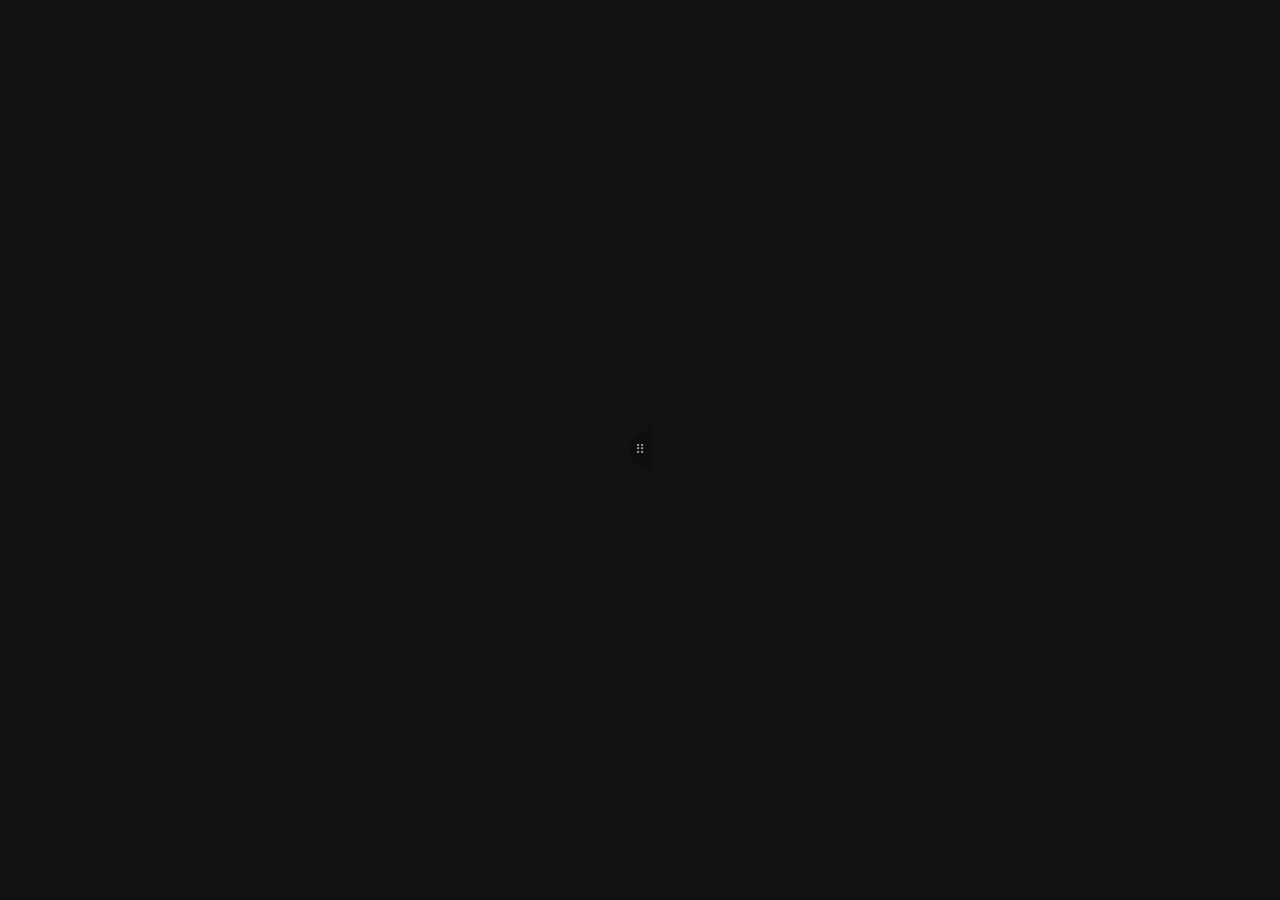
==== ui/index.html @ 02743bd4 "feat: import quota-sentinel 1.26.7 source and Windows CI Add the supplied Tauri app, locked Rust dep" ====
<!doctype html>
<html lang="en">
<head>
  <meta charset="utf-8">
  <meta name="viewport" content="width=device-width, initial-scale=1">
  <title>quota-sentinel</title>
  <link rel="stylesheet" href="usage.css">
  <script src="usage.js" defer></script>
</head>
<body data-view="grip">
  <aside id="details" hidden aria-label="Usage details">
    <header>
      <h1 id="provider-title">Claude Code</h1>
      <button id="refresh" type="button">Refresh</button>
      <button id="quit" type="button" aria-label="Quit quota-sentinel" title="Quit quota-sentinel">×</button>
    </header>
    <div id="usage" aria-live="polite">Checking usage…</div>
  </aside>
  <nav id="notch" aria-label="Usage rings">
    <button id="grip" type="button" aria-label="Show usage or drag to move quota-sentinel" aria-expanded="false">⠿</button>
    <button class="provider" id="claude" type="button" aria-label="Open Claude Desktop" aria-controls="details" aria-expanded="false">
      <span class="ring" aria-hidden="true"><span><svg viewBox="0 0 24 24" fill="currentColor" fill-rule="evenodd" focusable="false"><path d="M4.709 15.955l4.72-2.647.08-.23-.08-.128H9.2l-.79-.048-2.698-.073-2.339-.097-2.266-.122-.571-.121L0 11.784l.055-.352.48-.321.686.06 1.52.103 2.278.158 1.652.097 2.449.255h.389l.055-.157-.134-.098-.103-.097-2.358-1.596-2.552-1.688-1.336-.972-.724-.491-.364-.462-.158-1.008.656-.722.881.06.225.061.893.686 1.908 1.476 2.491 1.833.365.304.145-.103.019-.073-.164-.274-1.355-2.446-1.446-2.49-.644-1.032-.17-.619a2.97 2.97 0 01-.104-.729L6.283.134 6.696 0l.996.134.42.364.62 1.414 1.002 2.229 1.555 3.03.456.898.243.832.091.255h.158V9.01l.128-1.706.237-2.095.23-2.695.08-.76.376-.91.747-.492.584.28.48.685-.067.444-.286 1.851-.559 2.903-.364 1.942h.212l.243-.242.985-1.306 1.652-2.064.73-.82.85-.904.547-.431h1.033l.76 1.129-.34 1.166-1.064 1.347-.881 1.142-1.264 1.7-.79 1.36.073.11.188-.02 2.856-.606 1.543-.28 1.841-.315.833.388.091.395-.328.807-1.969.486-2.309.462-3.439.813-.042.03.049.061 1.549.146.662.036h1.622l3.02.225.79.522.474.638-.079.485-1.215.62-1.64-.389-3.829-.91-1.312-.329h-.182v.11l1.093 1.068 2.006 1.81 2.509 2.33.127.578-.322.455-.34-.049-2.205-1.657-.851-.747-1.926-1.62h-.128v.17l.444.649 2.345 3.521.122 1.08-.17.353-.608.213-.668-.122-1.374-1.925-1.415-2.167-1.143-1.943-.14.08-.674 7.254-.316.37-.729.28-.607-.461-.322-.747.322-1.476.389-1.924.315-1.53.286-1.9.17-.632-.012-.042-.14.018-1.434 1.967-2.18 2.945-1.726 1.845-.414.164-.717-.37.067-.662.401-.589 2.388-3.036 1.44-1.882.93-1.086-.006-.158h-.055L4.132 18.56l-1.13.146-.487-.456.061-.746.231-.243 1.908-1.312-.006.006z"/></svg></span></span>
      <span class="percent" aria-hidden="true">—</span>
    </button>
    <button class="provider" id="codex" type="button" aria-label="Open ChatGPT Desktop" aria-controls="details" aria-expanded="false">
      <span class="ring" aria-hidden="true"><span><svg viewBox="0 0 24 24" fill="currentColor" fill-rule="evenodd" focusable="false"><path d="M9.205 8.658v-2.26c0-.19.072-.333.238-.428l4.543-2.616c.619-.357 1.356-.523 2.117-.523 2.854 0 4.662 2.212 4.662 4.566 0 .167 0 .357-.024.547l-4.71-2.759a.797.797 0 00-.856 0l-5.97 3.473zm10.609 8.8V12.06c0-.333-.143-.57-.429-.737l-5.97-3.473 1.95-1.118a.433.433 0 01.476 0l4.543 2.617c1.309.76 2.189 2.378 2.189 3.948 0 1.808-1.07 3.473-2.76 4.163zM7.802 12.703l-1.95-1.142c-.167-.095-.239-.238-.239-.428V5.899c0-2.545 1.95-4.472 4.591-4.472 1 0 1.927.333 2.712.928L8.23 5.067c-.285.166-.428.404-.428.737v6.898zM12 15.128l-2.795-1.57v-3.33L12 8.658l2.795 1.57v3.33L12 15.128zm1.796 7.23c-1 0-1.927-.332-2.712-.927l4.686-2.712c.285-.166.428-.404.428-.737v-6.898l1.974 1.142c.167.095.238.238.238.428v5.233c0 2.545-1.974 4.472-4.614 4.472zm-5.637-5.303l-4.544-2.617c-1.308-.761-2.188-2.378-2.188-3.948A4.482 4.482 0 014.21 6.327v5.423c0 .333.143.571.428.738l5.947 3.449-1.95 1.118a.432.432 0 01-.476 0zm-.262 3.9c-2.688 0-4.662-2.021-4.662-4.519 0-.19.024-.38.047-.57l4.686 2.71c.286.167.571.167.856 0l5.97-3.448v2.26c0 .19-.07.333-.237.428l-4.543 2.616c-.619.357-1.356.523-2.117.523zm5.899 2.83a5.947 5.947 0 005.827-4.756C22.287 18.339 24 15.84 24 13.296c0-1.665-.713-3.282-1.998-4.448.119-.5.19-.999.19-1.498 0-3.401-2.759-5.947-5.946-5.947-.642 0-1.26.095-1.88.31A5.962 5.962 0 0010.205 0a5.947 5.947 0 00-5.827 4.757C1.713 5.447 0 7.945 0 10.49c0 1.666.713 3.283 1.998 4.448-.119.5-.19 1-.19 1.499 0 3.401 2.759 5.946 5.946 5.946.642 0 1.26-.095 1.88-.309a5.96 5.96 0 004.162 1.713z"/></svg></span></span>
      <span class="percent" aria-hidden="true">—</span>
    </button>
  </nav>
</body>
</html>
---- ui/usage.css ----
:root {
  color-scheme: dark;
  font: 13px/1.4 "Segoe UI", system-ui, sans-serif;
  color: #f6f6f6;
  background: transparent;
  --dock-surface: #0d0e10;
  --edge-rotation: 0deg;
  --edge-flip: 1;
  --reveal-x: 5px;
  --reveal-y: 0px;
  --reveal-duration: 180ms;
}

body { margin: 0; }
body[data-side="left"] { --edge-flip: -1; --reveal-x: -5px; }
body[data-side="top"] { --edge-rotation: -90deg; --reveal-x: 0px; --reveal-y: -5px; }
body[data-side="bottom"] { --edge-rotation: 90deg; --reveal-x: 0px; --reveal-y: 5px; }
button { font: inherit; color: inherit; cursor: pointer; }
button:focus-visible { outline: 2px solid #fff; outline-offset: -2px; }
[hidden] { display: none !important; }

#notch {
  position: fixed;
  top: 0;
  right: 0;
  bottom: 0;
  width: 60px;
  display: grid;
  align-content: center;
  grid-template-rows: 62px 22px 62px;
  gap: 2px;
  isolation: isolate;
}

#notch::before {
  content: "";
  position: absolute;
  z-index: -1;
  pointer-events: none;
  top: 50%;
  left: 50%;
  width: 60px;
  height: 176px;
  transform: translate(-50%, -50%) rotate(var(--edge-rotation)) scaleX(var(--edge-flip));
  background: var(--dock-surface);
  clip-path: path("M60 0 C56 8 45 8 28 10 C9 12 2 20 2 34 V142 C2 156 9 164 28 166 C45 168 56 168 60 176 Z");
}

body[data-side="left"] #notch { left: 0; right: auto; }
body[data-side="top"] #notch,
body[data-side="bottom"] #notch {
  width: 176px;
  height: 60px;
  left: 50%;
  right: auto;
  bottom: auto;
  transform: translateX(-50%);
  grid-template-columns: 61px 32px 61px;
  grid-template-rows: 60px;
  justify-content: center;
  align-items: center;
}
body[data-side="bottom"] #notch { top: auto; bottom: 0; }
body[data-side="top"] .provider,
body[data-side="bottom"] .provider {
  grid-template-columns: auto auto;
  align-items: center;
  gap: 5px;
  padding-inline: 2px;
}
body[data-side="top"] .percent,
body[data-side="bottom"] .percent { font-size: 10px; }
body[data-side="top"] .ring,
body[data-side="bottom"] .ring { width: 28px; height: 28px; }
body[data-side="top"] .ring > span,
body[data-side="bottom"] .ring > span { width: 23px; height: 23px; }
body[data-side="top"] .ring svg,
body[data-side="bottom"] .ring svg { width: 13px; height: 13px; }
#grip {
  order: 2;
  border: 0;
  background: transparent;
  color: #a5a9b0;
  cursor: grab;
  touch-action: none;
  width: 100%;
  height: 100%;
  line-height: 18px;
  transition: color 150ms ease;
}
#grip:hover, #grip:focus-visible { color: #fff; }
#grip:active { cursor: grabbing; }
#claude { order: 1; }
#codex { order: 3; }
body[data-view="grip"] #notch {
  inset: 0;
  width: auto;
  height: auto;
  transform: none;
  grid-template: 1fr / 1fr;
}
body[data-view="grip"] .provider { display: none; }
body[data-view="grip"] #notch::before {
  width: 22px;
  height: 52px;
  clip-path: path("M22 0 C21 6 15 7 10 10 C4 13 1 18 1 26 C1 34 4 39 10 42 C15 45 21 46 22 52 Z");
}

.provider {
  position: relative;
  isolation: isolate;
  display: grid;
  justify-items: center;
  gap: 3px;
  padding: 4px 5px;
  background: transparent;
  border: 0;
  border-radius: 12px;
  --accent: #ed865f;
}

#codex { --accent: #65a5ff; }
.provider::before {
  content: "";
  position: absolute;
  z-index: -1;
  pointer-events: none;
  inset: 5px 9px;
  border-radius: 16px;
  background: color-mix(in srgb, var(--accent) 12%, transparent);
  opacity: 0;
  transition: opacity 160ms ease;
}
.provider:hover::before, .provider[aria-expanded="true"]::before { opacity: 1; }
body[data-side="top"] .provider::before,
body[data-side="bottom"] .provider::before { inset: 0 2px; border-radius: 13px; }
body[data-view="rings"] .provider { animation: reveal var(--reveal-duration) ease-out both; }
.ring {
  width: 34px;
  height: 34px;
  border-radius: 50%;
  display: grid;
  place-items: center;
  background: conic-gradient(var(--accent) var(--used, 0%), #353535 0);
}

.ring > span {
  width: 28px;
  height: 28px;
  display: grid;
  place-items: center;
  border-radius: 50%;
  background: var(--dock-surface);
  font-size: 15px;
}

.ring svg { display: block; width: 16px; height: 16px; }
.percent { font-size: 11px; font-variant-numeric: tabular-nums; }
#details {
  position: fixed;
  top: 50%;
  left: 4px;
  right: 69px;
  box-sizing: border-box;
  transform: translateY(-50%);
  padding: 11px 13px;
  overflow: hidden;
  border: 1px solid #25282d;
  border-radius: 16px;
  background: linear-gradient(145deg, #151619, var(--dock-surface) 75%);
  animation: reveal var(--reveal-duration) ease-out both;
}
body[data-side="left"] #details { left: 69px; right: 4px; }
body[data-side="top"] #details,
body[data-side="bottom"] #details { left: 4px; right: 4px; transform: none; }
body[data-side="top"] #details { top: 68px; }
body[data-side="bottom"] #details { top: auto; bottom: 68px; }

header, .limit-label { display: flex; align-items: center; gap: 8px; }
h1 { flex: 1; font-size: 13px; margin: 0; }
header button { border: 0; border-radius: 5px; background: #222; padding: 3px 6px; font-size: 11px; }
#usage { margin-top: 8px; font-size: 12px; }
.limit-label { justify-content: space-between; }
.limit + .limit { margin-top: 8px; }
progress { width: 100%; height: 5px; accent-color: #ed865f; display: block; margin: 3px 0; }
#details[data-provider="codex"] progress { accent-color: #65a5ff; }
small { color: #b8b8b8; }

@keyframes reveal {
  from { opacity: 0; translate: var(--reveal-x) var(--reveal-y); }
  to { opacity: 1; translate: 0 0; }
}

@media (prefers-reduced-motion: reduce) {
  :root { --reveal-duration: 0ms; }
  #grip, .provider::before { transition: none; }
}
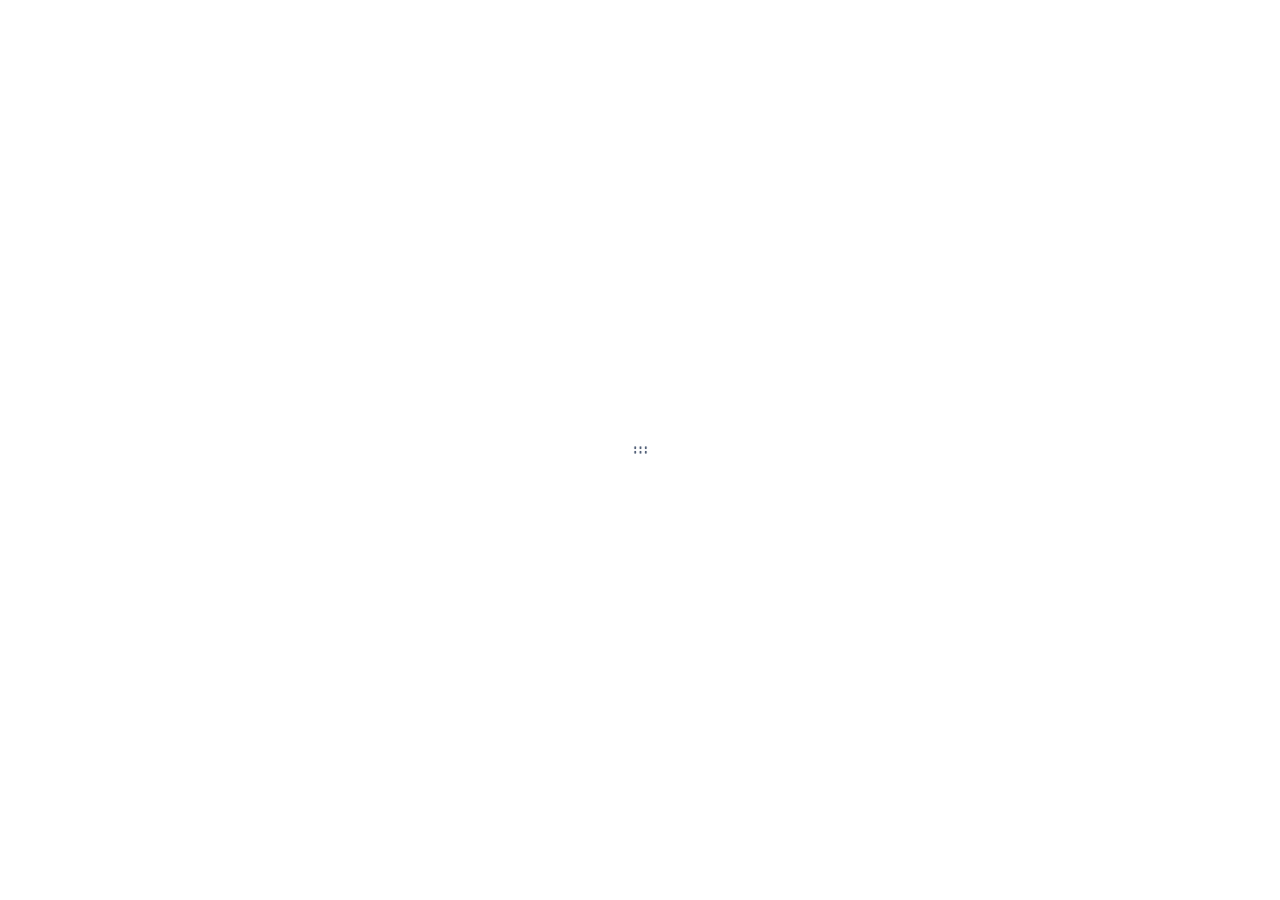
==== commit f80786ee: "Prepare quota-sentinel 1.26.13 release" ====
--- a/ui/index.html
+++ b/ui/index.html
@@ -12,18 +12,27 @@
     <header>
       <h1 id="provider-title">Claude Code</h1>
       <button id="refresh" type="button">Refresh</button>
-      <button id="quit" type="button" aria-label="Quit quota-sentinel" title="Quit quota-sentinel">×</button>
+      <button id="quit" type="button" aria-label="Quit quota-sentinel">Quit</button>
     </header>
     <div id="usage" aria-live="polite">Checking usage…</div>
+    <label class="appearance">Theme
+      <select id="theme">
+        <option value="system">System</option>
+        <option value="light">Light</option>
+        <option value="dark">Dark</option>
+        <option value="forest">Forest</option>
+      </select>
+    </label>
   </aside>
   <nav id="notch" aria-label="Usage rings">
-    <button id="grip" type="button" aria-label="Show usage or drag to move quota-sentinel" aria-expanded="false">⠿</button>
+    <svg class="dock-outline" viewBox="0 0 66 220" aria-hidden="true" focusable="false"><path d="M67 .5 H35 C16 .5 1 15 1 34 V84 C1 97 11 100 11 110 C11 120 1 123 1 136 V186 C1 205 16 219.5 35 219.5 H67 Z"/></svg>
+    <button id="grip" type="button" aria-label="Show usage or drag to move quota-sentinel" aria-expanded="false"><span class="grip-dots" aria-hidden="true"></span></button>
     <button class="provider" id="claude" type="button" aria-label="Open Claude Desktop" aria-controls="details" aria-expanded="false">
-      <span class="ring" aria-hidden="true"><span><svg viewBox="0 0 24 24" fill="currentColor" fill-rule="evenodd" focusable="false"><path d="M4.709 15.955l4.72-2.647.08-.23-.08-.128H9.2l-.79-.048-2.698-.073-2.339-.097-2.266-.122-.571-.121L0 11.784l.055-.352.48-.321.686.06 1.52.103 2.278.158 1.652.097 2.449.255h.389l.055-.157-.134-.098-.103-.097-2.358-1.596-2.552-1.688-1.336-.972-.724-.491-.364-.462-.158-1.008.656-.722.881.06.225.061.893.686 1.908 1.476 2.491 1.833.365.304.145-.103.019-.073-.164-.274-1.355-2.446-1.446-2.49-.644-1.032-.17-.619a2.97 2.97 0 01-.104-.729L6.283.134 6.696 0l.996.134.42.364.62 1.414 1.002 2.229 1.555 3.03.456.898.243.832.091.255h.158V9.01l.128-1.706.237-2.095.23-2.695.08-.76.376-.91.747-.492.584.28.48.685-.067.444-.286 1.851-.559 2.903-.364 1.942h.212l.243-.242.985-1.306 1.652-2.064.73-.82.85-.904.547-.431h1.033l.76 1.129-.34 1.166-1.064 1.347-.881 1.142-1.264 1.7-.79 1.36.073.11.188-.02 2.856-.606 1.543-.28 1.841-.315.833.388.091.395-.328.807-1.969.486-2.309.462-3.439.813-.042.03.049.061 1.549.146.662.036h1.622l3.02.225.79.522.474.638-.079.485-1.215.62-1.64-.389-3.829-.91-1.312-.329h-.182v.11l1.093 1.068 2.006 1.81 2.509 2.33.127.578-.322.455-.34-.049-2.205-1.657-.851-.747-1.926-1.62h-.128v.17l.444.649 2.345 3.521.122 1.08-.17.353-.608.213-.668-.122-1.374-1.925-1.415-2.167-1.143-1.943-.14.08-.674 7.254-.316.37-.729.28-.607-.461-.322-.747.322-1.476.389-1.924.315-1.53.286-1.9.17-.632-.012-.042-.14.018-1.434 1.967-2.18 2.945-1.726 1.845-.414.164-.717-.37.067-.662.401-.589 2.388-3.036 1.44-1.882.93-1.086-.006-.158h-.055L4.132 18.56l-1.13.146-.487-.456.061-.746.231-.243 1.908-1.312-.006.006z"/></svg></span></span>
+      <span class="ring" aria-hidden="true"><svg class="ring-meter" viewBox="0 0 48 48" focusable="false"><circle class="ring-track" cx="24" cy="24" r="20"/><circle class="ring-arc" cx="24" cy="24" r="20" pathLength="100"/></svg><span><svg viewBox="0 0 24 24" fill="currentColor" fill-rule="evenodd" focusable="false"><path d="M4.709 15.955l4.72-2.647.08-.23-.08-.128H9.2l-.79-.048-2.698-.073-2.339-.097-2.266-.122-.571-.121L0 11.784l.055-.352.48-.321.686.06 1.52.103 2.278.158 1.652.097 2.449.255h.389l.055-.157-.134-.098-.103-.097-2.358-1.596-2.552-1.688-1.336-.972-.724-.491-.364-.462-.158-1.008.656-.722.881.06.225.061.893.686 1.908 1.476 2.491 1.833.365.304.145-.103.019-.073-.164-.274-1.355-2.446-1.446-2.49-.644-1.032-.17-.619a2.97 2.97 0 01-.104-.729L6.283.134 6.696 0l.996.134.42.364.62 1.414 1.002 2.229 1.555 3.03.456.898.243.832.091.255h.158V9.01l.128-1.706.237-2.095.23-2.695.08-.76.376-.91.747-.492.584.28.48.685-.067.444-.286 1.851-.559 2.903-.364 1.942h.212l.243-.242.985-1.306 1.652-2.064.73-.82.85-.904.547-.431h1.033l.76 1.129-.34 1.166-1.064 1.347-.881 1.142-1.264 1.7-.79 1.36.073.11.188-.02 2.856-.606 1.543-.28 1.841-.315.833.388.091.395-.328.807-1.969.486-2.309.462-3.439.813-.042.03.049.061 1.549.146.662.036h1.622l3.02.225.79.522.474.638-.079.485-1.215.62-1.64-.389-3.829-.91-1.312-.329h-.182v.11l1.093 1.068 2.006 1.81 2.509 2.33.127.578-.322.455-.34-.049-2.205-1.657-.851-.747-1.926-1.62h-.128v.17l.444.649 2.345 3.521.122 1.08-.17.353-.608.213-.668-.122-1.374-1.925-1.415-2.167-1.143-1.943-.14.08-.674 7.254-.316.37-.729.28-.607-.461-.322-.747.322-1.476.389-1.924.315-1.53.286-1.9.17-.632-.012-.042-.14.018-1.434 1.967-2.18 2.945-1.726 1.845-.414.164-.717-.37.067-.662.401-.589 2.388-3.036 1.44-1.882.93-1.086-.006-.158h-.055L4.132 18.56l-1.13.146-.487-.456.061-.746.231-.243 1.908-1.312-.006.006z"/></svg></span></span>
       <span class="percent" aria-hidden="true">—</span>
     </button>
     <button class="provider" id="codex" type="button" aria-label="Open ChatGPT Desktop" aria-controls="details" aria-expanded="false">
-      <span class="ring" aria-hidden="true"><span><svg viewBox="0 0 24 24" fill="currentColor" fill-rule="evenodd" focusable="false"><path d="M9.205 8.658v-2.26c0-.19.072-.333.238-.428l4.543-2.616c.619-.357 1.356-.523 2.117-.523 2.854 0 4.662 2.212 4.662 4.566 0 .167 0 .357-.024.547l-4.71-2.759a.797.797 0 00-.856 0l-5.97 3.473zm10.609 8.8V12.06c0-.333-.143-.57-.429-.737l-5.97-3.473 1.95-1.118a.433.433 0 01.476 0l4.543 2.617c1.309.76 2.189 2.378 2.189 3.948 0 1.808-1.07 3.473-2.76 4.163zM7.802 12.703l-1.95-1.142c-.167-.095-.239-.238-.239-.428V5.899c0-2.545 1.95-4.472 4.591-4.472 1 0 1.927.333 2.712.928L8.23 5.067c-.285.166-.428.404-.428.737v6.898zM12 15.128l-2.795-1.57v-3.33L12 8.658l2.795 1.57v3.33L12 15.128zm1.796 7.23c-1 0-1.927-.332-2.712-.927l4.686-2.712c.285-.166.428-.404.428-.737v-6.898l1.974 1.142c.167.095.238.238.238.428v5.233c0 2.545-1.974 4.472-4.614 4.472zm-5.637-5.303l-4.544-2.617c-1.308-.761-2.188-2.378-2.188-3.948A4.482 4.482 0 014.21 6.327v5.423c0 .333.143.571.428.738l5.947 3.449-1.95 1.118a.432.432 0 01-.476 0zm-.262 3.9c-2.688 0-4.662-2.021-4.662-4.519 0-.19.024-.38.047-.57l4.686 2.71c.286.167.571.167.856 0l5.97-3.448v2.26c0 .19-.07.333-.237.428l-4.543 2.616c-.619.357-1.356.523-2.117.523zm5.899 2.83a5.947 5.947 0 005.827-4.756C22.287 18.339 24 15.84 24 13.296c0-1.665-.713-3.282-1.998-4.448.119-.5.19-.999.19-1.498 0-3.401-2.759-5.947-5.946-5.947-.642 0-1.26.095-1.88.31A5.962 5.962 0 0010.205 0a5.947 5.947 0 00-5.827 4.757C1.713 5.447 0 7.945 0 10.49c0 1.666.713 3.283 1.998 4.448-.119.5-.19 1-.19 1.499 0 3.401 2.759 5.946 5.946 5.946.642 0 1.26-.095 1.88-.309a5.96 5.96 0 004.162 1.713z"/></svg></span></span>
+      <span class="ring" aria-hidden="true"><svg class="ring-meter" viewBox="0 0 48 48" focusable="false"><circle class="ring-track" cx="24" cy="24" r="20"/><circle class="ring-arc" cx="24" cy="24" r="20" pathLength="100"/></svg><span><svg viewBox="0 0 24 24" fill="currentColor" fill-rule="evenodd" focusable="false"><path d="M9.205 8.658v-2.26c0-.19.072-.333.238-.428l4.543-2.616c.619-.357 1.356-.523 2.117-.523 2.854 0 4.662 2.212 4.662 4.566 0 .167 0 .357-.024.547l-4.71-2.759a.797.797 0 00-.856 0l-5.97 3.473zm10.609 8.8V12.06c0-.333-.143-.57-.429-.737l-5.97-3.473 1.95-1.118a.433.433 0 01.476 0l4.543 2.617c1.309.76 2.189 2.378 2.189 3.948 0 1.808-1.07 3.473-2.76 4.163zM7.802 12.703l-1.95-1.142c-.167-.095-.239-.238-.239-.428V5.899c0-2.545 1.95-4.472 4.591-4.472 1 0 1.927.333 2.712.928L8.23 5.067c-.285.166-.428.404-.428.737v6.898zM12 15.128l-2.795-1.57v-3.33L12 8.658l2.795 1.57v3.33L12 15.128zm1.796 7.23c-1 0-1.927-.332-2.712-.927l4.686-2.712c.285-.166.428-.404.428-.737v-6.898l1.974 1.142c.167.095.238.238.238.428v5.233c0 2.545-1.974 4.472-4.614 4.472zm-5.637-5.303l-4.544-2.617c-1.308-.761-2.188-2.378-2.188-3.948A4.482 4.482 0 014.21 6.327v5.423c0 .333.143.571.428.738l5.947 3.449-1.95 1.118a.432.432 0 01-.476 0zm-.262 3.9c-2.688 0-4.662-2.021-4.662-4.519 0-.19.024-.38.047-.57l4.686 2.71c.286.167.571.167.856 0l5.97-3.448v2.26c0 .19-.07.333-.237.428l-4.543 2.616c-.619.357-1.356.523-2.117.523zm5.899 2.83a5.947 5.947 0 005.827-4.756C22.287 18.339 24 15.84 24 13.296c0-1.665-.713-3.282-1.998-4.448.119-.5.19-.999.19-1.498 0-3.401-2.759-5.947-5.946-5.947-.642 0-1.26.095-1.88.31A5.962 5.962 0 0010.205 0a5.947 5.947 0 00-5.827 4.757C1.713 5.447 0 7.945 0 10.49c0 1.666.713 3.283 1.998 4.448-.119.5-.19 1-.19 1.499 0 3.401 2.759 5.946 5.946 5.946.642 0 1.26-.095 1.88-.309a5.96 5.96 0 004.162 1.713z"/></svg></span></span>
       <span class="percent" aria-hidden="true">—</span>
     </button>
   </nav>
--- a/ui/usage.css
+++ b/ui/usage.css
@@ -1,62 +1,87 @@
 :root {
-  color-scheme: dark;
+  color-scheme: light dark;
   font: 13px/1.4 "Segoe UI", system-ui, sans-serif;
-  color: #f6f6f6;
+  color: var(--ink);
   background: transparent;
-  --dock-surface: #0d0e10;
+  --ink: light-dark(#172033, #f6f6f6);
+  --dock-surface: light-dark(#fff, #101214);
+  --panel-top: light-dark(#fff, #1a1d22);
+  --panel-bottom: light-dark(#f3f6fa, #121417);
+  --border: light-dark(#a4afc0, #4a505a);
+  --button: light-dark(#e9eef5, #262a31);
+  --button-hover: light-dark(#dce5f1, #343941);
+  --muted: light-dark(#526078, #b9bdc5);
+  --track: light-dark(#d5dce7, #3c414a);
+  --claude: light-dark(#b4411f, #ff845f);
+  --codex: light-dark(#235bbb, #5598ff);
   --edge-rotation: 0deg;
   --edge-flip: 1;
   --reveal-x: 5px;
   --reveal-y: 0px;
   --reveal-duration: 180ms;
 }
+:root[data-theme="light"] { color-scheme: light; }
+:root[data-theme="dark"], :root[data-theme="forest"] { color-scheme: dark; }
+:root[data-theme="forest"] {
+  --ink: #f0faf4;
+  --dock-surface: #10251e;
+  --panel-top: #203c31;
+  --panel-bottom: #142b23;
+  --border: #557769;
+  --button: #294b3e;
+  --button-hover: #365f4f;
+  --muted: #b4cdbf;
+  --track: #426055;
+  --claude: #ff9a70;
+  --codex: #87b8ff;
+}
 
 body { margin: 0; }
 body[data-side="left"] { --edge-flip: -1; --reveal-x: -5px; }
 body[data-side="top"] { --edge-rotation: -90deg; --reveal-x: 0px; --reveal-y: -5px; }
 body[data-side="bottom"] { --edge-rotation: 90deg; --reveal-x: 0px; --reveal-y: 5px; }
 button { font: inherit; color: inherit; cursor: pointer; }
-button:focus-visible { outline: 2px solid #fff; outline-offset: -2px; }
+button:focus-visible, select:focus-visible { outline: 2px solid var(--ink); outline-offset: -2px; }
 [hidden] { display: none !important; }
 
 #notch {
   position: fixed;
-  top: 0;
+  top: 50%;
   right: 0;
-  bottom: 0;
-  width: 60px;
+  width: 66px;
+  height: 220px;
+  transform: translateY(-50%);
   display: grid;
   align-content: center;
-  grid-template-rows: 62px 22px 62px;
+  grid-template-rows: 84px 22px 84px;
   gap: 2px;
   isolation: isolate;
 }
 
-#notch::before {
-  content: "";
+.dock-outline, body[data-view="grip"] #notch::before {
   position: absolute;
   z-index: -1;
   pointer-events: none;
   top: 50%;
   left: 50%;
-  width: 60px;
-  height: 176px;
+  width: 66px;
+  height: 220px;
   transform: translate(-50%, -50%) rotate(var(--edge-rotation)) scaleX(var(--edge-flip));
-  background: var(--dock-surface);
-  clip-path: path("M60 0 C56 8 45 8 28 10 C9 12 2 20 2 34 V142 C2 156 9 164 28 166 C45 168 56 168 60 176 Z");
-}
+}
+.dock-outline path { fill: var(--dock-surface); stroke: var(--border); }
 
 body[data-side="left"] #notch { left: 0; right: auto; }
 body[data-side="top"] #notch,
 body[data-side="bottom"] #notch {
-  width: 176px;
-  height: 60px;
+  width: 220px;
+  height: 66px;
+  top: 0;
   left: 50%;
   right: auto;
   bottom: auto;
   transform: translateX(-50%);
-  grid-template-columns: 61px 32px 61px;
-  grid-template-rows: 60px;
+  grid-template-columns: 84px 22px 84px;
+  grid-template-rows: 66px;
   justify-content: center;
   align-items: center;
 }
@@ -69,26 +94,31 @@
   padding-inline: 2px;
 }
 body[data-side="top"] .percent,
-body[data-side="bottom"] .percent { font-size: 10px; }
+body[data-side="bottom"] .percent { font-size: 11px; }
 body[data-side="top"] .ring,
-body[data-side="bottom"] .ring { width: 28px; height: 28px; }
-body[data-side="top"] .ring > span,
-body[data-side="bottom"] .ring > span { width: 23px; height: 23px; }
-body[data-side="top"] .ring svg,
-body[data-side="bottom"] .ring svg { width: 13px; height: 13px; }
+body[data-side="bottom"] .ring { width: 36px; height: 36px; }
+body[data-side="top"] .ring > span > svg,
+body[data-side="bottom"] .ring > span > svg { width: 16px; height: 16px; }
 #grip {
   order: 2;
   border: 0;
   background: transparent;
-  color: #a5a9b0;
+  color: var(--muted);
   cursor: grab;
   touch-action: none;
   width: 100%;
   height: 100%;
   line-height: 18px;
   transition: color 150ms ease;
-}
-#grip:hover, #grip:focus-visible { color: #fff; }
+  display: grid;
+  place-items: center;
+}
+.grip-dots {
+  width: 21px;
+  height: 12px;
+  background: radial-gradient(circle, currentColor 1.45px, transparent 1.8px) 0 0 / 7px 6px;
+}
+#grip:hover, #grip:focus-visible { color: var(--ink); }
 #grip:active { cursor: grabbing; }
 #claude { order: 1; }
 #codex { order: 3; }
@@ -99,12 +129,15 @@
   transform: none;
   grid-template: 1fr / 1fr;
 }
-body[data-view="grip"] .provider { display: none; }
+body[data-view="grip"] .provider, body[data-view="grip"] .dock-outline { display: none; }
 body[data-view="grip"] #notch::before {
+  content: "";
+  background: var(--dock-surface);
   width: 22px;
   height: 52px;
   clip-path: path("M22 0 C21 6 15 7 10 10 C4 13 1 18 1 26 C1 34 4 39 10 42 C15 45 21 46 22 52 Z");
 }
+body[data-view="grip"] .grip-dots { transform: scale(.75); }
 
 .provider {
   position: relative;
@@ -116,10 +149,10 @@
   background: transparent;
   border: 0;
   border-radius: 12px;
-  --accent: #ed865f;
-}
-
-#codex { --accent: #65a5ff; }
+  --accent: var(--claude);
+}
+
+#codex { --accent: var(--codex); }
 .provider::before {
   content: "";
   position: absolute;
@@ -127,7 +160,7 @@
   pointer-events: none;
   inset: 5px 9px;
   border-radius: 16px;
-  background: color-mix(in srgb, var(--accent) 12%, transparent);
+  background: color-mix(in srgb, var(--accent) 6%, transparent);
   opacity: 0;
   transition: opacity 160ms ease;
 }
@@ -136,55 +169,80 @@
 body[data-side="bottom"] .provider::before { inset: 0 2px; border-radius: 13px; }
 body[data-view="rings"] .provider { animation: reveal var(--reveal-duration) ease-out both; }
 .ring {
-  width: 34px;
-  height: 34px;
-  border-radius: 50%;
+  position: relative;
+  width: 51px;
+  height: 51px;
   display: grid;
   place-items: center;
-  background: conic-gradient(var(--accent) var(--used, 0%), #353535 0);
-}
-
-.ring > span {
-  width: 28px;
-  height: 28px;
-  display: grid;
-  place-items: center;
-  border-radius: 50%;
-  background: var(--dock-surface);
-  font-size: 15px;
-}
-
-.ring svg { display: block; width: 16px; height: 16px; }
-.percent { font-size: 11px; font-variant-numeric: tabular-nums; }
+}
+
+.ring-meter {
+  position: absolute;
+  inset: 0;
+  width: 100%;
+  height: 100%;
+  fill: none;
+  stroke-width: 4.6;
+  transform: rotate(-90deg);
+}
+.ring-track { stroke: var(--track); }
+.ring-arc { stroke: var(--accent); stroke-linecap: round; stroke-dasharray: var(--used, 0) 100; }
+.ring[data-empty] .ring-arc { visibility: hidden; }
+
+.ring > span > svg { display: block; width: 23px; height: 23px; }
+.percent { font-size: 13px; font-weight: 650; font-variant-numeric: tabular-nums; }
 #details {
   position: fixed;
   top: 50%;
-  left: 4px;
-  right: 69px;
+  left: 5px;
+  right: 75px;
   box-sizing: border-box;
   transform: translateY(-50%);
-  padding: 11px 13px;
+  padding: 14px 17px;
   overflow: hidden;
-  border: 1px solid #25282d;
-  border-radius: 16px;
-  background: linear-gradient(145deg, #151619, var(--dock-surface) 75%);
+  border: 1px solid var(--border);
+  border-radius: 15px;
+  background: linear-gradient(145deg, var(--panel-top), var(--panel-bottom) 85%);
   animation: reveal var(--reveal-duration) ease-out both;
 }
-body[data-side="left"] #details { left: 69px; right: 4px; }
+body[data-side="left"] #details { left: 75px; right: 5px; }
 body[data-side="top"] #details,
 body[data-side="bottom"] #details { left: 4px; right: 4px; transform: none; }
-body[data-side="top"] #details { top: 68px; }
-body[data-side="bottom"] #details { top: auto; bottom: 68px; }
+body[data-side="top"] #details { top: 75px; }
+body[data-side="bottom"] #details { top: auto; bottom: 75px; }
 
 header, .limit-label { display: flex; align-items: center; gap: 8px; }
-h1 { flex: 1; font-size: 13px; margin: 0; }
-header button { border: 0; border-radius: 5px; background: #222; padding: 3px 6px; font-size: 11px; }
-#usage { margin-top: 8px; font-size: 12px; }
+h1 { flex: 1; font-size: 17px; line-height: 1.15; margin: 0; }
+header button, .session-action button, .appearance select {
+  border: 1px solid var(--border);
+  border-radius: 6px;
+  background: var(--button);
+  padding: 4px 8px;
+  font-size: 12px;
+}
+header button:hover, .session-action button:hover, .appearance select:hover { background: var(--button-hover); }
+.appearance { display: flex; align-items: center; justify-content: flex-end; gap: 7px; margin-top: 8px; color: var(--muted); font-size: 11px; }
+.appearance select { color: var(--ink); font-family: inherit; }
+#usage { margin-top: 15px; font-size: 14px; }
+.provider[data-stale] .ring, .provider[data-stale] .percent { opacity: .65; }
+.usage-status { font-size: 11px; line-height: 1.25; }
+.session-action { display: flex; align-items: center; gap: 8px; margin-top: 4px; font-size: 11px; }
+.usage-stamp { display: block; margin: 2px 0 5px; }
 .limit-label { justify-content: space-between; }
-.limit + .limit { margin-top: 8px; }
-progress { width: 100%; height: 5px; accent-color: #ed865f; display: block; margin: 3px 0; }
-#details[data-provider="codex"] progress { accent-color: #65a5ff; }
-small { color: #b8b8b8; }
+.limit + .limit { margin-top: 11px; }
+progress {
+  --meter-accent: var(--claude);
+  appearance: none;
+  width: 100%;
+  height: 8px;
+  display: block;
+  margin: 4px 0 2px;
+  border: 0;
+}
+progress::-webkit-progress-bar { background: var(--track); border-radius: 999px; }
+progress::-webkit-progress-value { background: var(--meter-accent); border-radius: 999px; }
+#details[data-provider="codex"] progress { --meter-accent: var(--codex); }
+small { color: var(--muted); font-size: 11px; }
 
 @keyframes reveal {
   from { opacity: 0; translate: var(--reveal-x) var(--reveal-y); }
